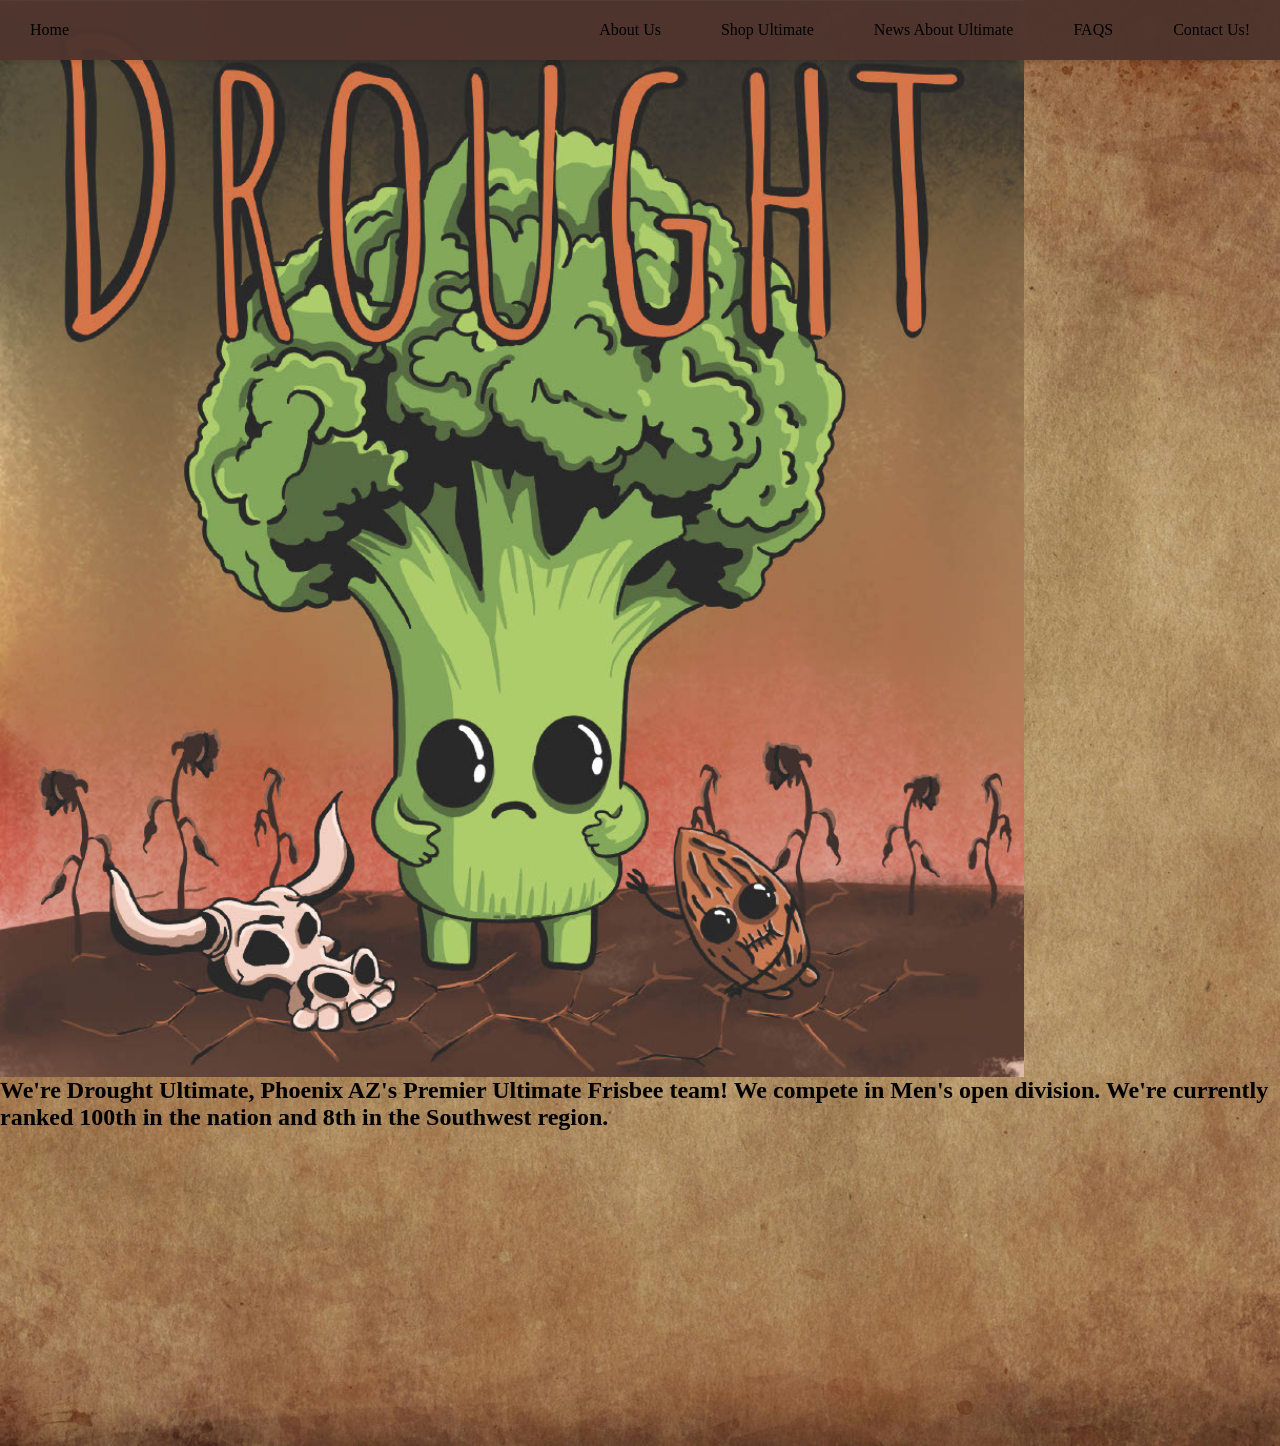
==== About_Us.html @ 62d3f918 "Added files via upload icons belong in "assets folder" Everything else can be in the same folder." ====
<html lang="en">
<head>
    <meta charset="UTF-8">
    <meta name="viewport" content="width=device-width, initial-scale=1.0">
    <title>About US</title>
    <link rel="stylesheet" href="style.css">
    <img src="Logo.jpg" style="width:80%;">
</head>
<body>
    <nav>
        <input type="checkbox" id="sidebar-active">
        <label for="sidebar-active" class="open-sidebar-button">
          <svg xmlns="http://www.w3.org/2000/svg" height="32" viewBox="0 -960 960 960" width="32"><path d="M120-240v-80h720v80H120Zm0-200v-80h720v80H120Zm0-200v-80h720v80H120Z"/></svg>
        </label>
        <label id="overlay" for="sidebar-active"></label>
        <div class="links-container">
          <label for="sidebar-active" class="close-sidebar-button">
            <svg xmlns="http://www.w3.org/2000/svg" height="32" viewBox="0 -960 960 960" width="32"><path d="m256-200-56-56 224-224-224-224 56-56 224 224 224-224 56 56-224 224 224 224-56 56-224-224-224 224Z"/></svg>
          </label>
    
          <a class="home-link" href="index.html">Home</a> <!-- link for homepage -->
          <a href="About_Us.html">About Us</a> 
          <a href="Shop_Ultimate.html">Shop Ultimate</a>
          <a href="News_About_Ultimate.html">News About Ultimate</a>
          <a href="Faqs.html">FAQS</a>
          <a href="Contact_Us.html">Contact Us!</a>
          
        </div>
      </nav>
    <h2><p>We're Drought Ultimate, Phoenix AZ's Premier Ultimate Frisbee team! We compete in Men's open
      division. We're currently ranked 100th in the nation and 8th in the Southwest region.
    </p></h2>
    <iframe width="560" height="315" src="https://www.youtube.com/embed/ODcz2P1ZlT4?si=nx2r9_MkV9VYH_wh" title="YouTube video player" frameborder="0" allow="accelerometer; autoplay; clipboard-write; 
    encrypted-media; gyroscope; picture-in-picture; web-share" referrerpolicy="strict-origin-when-cross-origin" allowfullscreen></iframe>
</body>
</html>
---- style.css ----
@import url('https://fonts.googleapis.com/css2?family=Poppins:ital,wght@0,100;0,200;0,300;0,400;0,500;0,600;0,700;0,800;0,900;1,100;1,200;1,300;1,400;1,500;1,600;1,700;1,800;1,900&display=swap');

/* HOMEPAGE*/
:root{
  --color-1: #0f1016;
  --text-color: #f0f0f0;
  --accent-color: #006aff;
}
*{
  margin: 0;
  padding: 0;
}
html{
  font-size: 12pt;
  font-family: Poppins, Segoe UI, Tahoma, sans-serif;
}
nav{
  height: 60px;
  background-color: var(--color-1);
  display: flex;
  position: fixed;
  top:0;
  width: 100%;
  justify-content: flex-end;
  align-items: center;
}
.links-container{
  height: 100%;
  width: 100%;
  display: flex;
  flex-direction: row;
  align-items: center;
}
nav a{
  height: 100%;
  padding: 0 20px;
  display: flex;
  align-items: center;
  text-decoration: none;
  color: var(--text-color);
}
nav a:hover{
  background-color: var(--accent-color);
}
nav .home-link{
  margin-right: auto;
}
nav svg{
  fill: var(--text-color);
}
#sidebar-active{
  display: none;
}
.open-sidebar-button, .close-sidebar-button{
  display: none;
}
@media(max-width: 450px){
  .links-container{
    flex-direction: column;
    align-items: flex-start;

    position: fixed;
    top: 0;
    right: -100%;
    z-index: 10;
    width: 300px;

    background-color: var(--color-1);
    box-shadow: -5px 0 5px rgba(0, 0, 0, 0.25);
    transition: 0.75s ease-out;
  }
  nav a{
    box-sizing: border-box;
    height: auto;
    width: 100%;
    padding: 20px 30px;
    justify-content: flex-start;
  }
  .open-sidebar-button, .close-sidebar-button{
    padding: 20px;
    display: block;
  }
  #sidebar-active:checked ~ .links-container{
    right: 0;
  }
  #sidebar-active:checked ~ #overlay{
    height: 100%;
    width: 100%;
    position: fixed;
    top: 0;
    left: 0;
    z-index: 9;
  }
}
<style>
  iframe {
    width: 1000%;
    height: 300vh;
    border: none;
  }
</style>

/* CONTACT PAGE*/

*{
  padding: 0;
  margin: 0;
  box-sizing: border-box;
}

body {
  font-family: 'Gill Sans', 'Gill Sans MT', Calibri, 'Trebuchet MS', sans-serif;
  background: linear-gradient(#ffdad5, #fff7f9);
}
.contact-container {
  height: 100vh;
  display: flex;
  align-items: center;
  justify-content: space-evenly;
}

.contact-left {
  display: flex;
  flex-direction: column;
  align-items: start;
  gap: 20px;
}

.contact-left-title h2{
  font-weight: 600;
  color: #bf661d;
  font-size: 40px;
  margin-bottom: 5px;
}

.contact-left-title hr {
  border: none;
  width: 120px;
  height: 5px;
  background-color: #0f0202;
  border-radius: 10px;
  margin-bottom: 20px;
}

.contact-inputs {
  width: 400px;
  height: 50px;
  border: none;
  outline: none;
  padding-left: 25px;
  font-weight: 500;
  color: #666;
  border-radius: 50px;
}

.contact-left textarea {
  height: 140px;
  width: 400;
  padding-top: 15px;
  border-radius: 20px;
}

.contact-inputs:focus {
  border: 2px solid #ff994f;
}

.contact-inputs::placeholder {
  color: #a0a0a0;
}

.contact-left button {
  display: flex;
  align-items: center;
  padding: 15px 30px;
  font-size: 16px;
  color: #fff7f9;
  gap: 10px;
  border: none;
  border-radius: 50px;
  background: linear-gradient(270deg, #ff994f, #fa6d86);
  cursor: pointer;
}

.contact-left button img {
  height: 15px;
}

.contact-right img{
  width: 500px;
}

@media (max-width:800px) {
  .contact-inputs {
    width: 80vw;
  }
  .contact-right {
    display: none;
  }
}

/*background JS Nav Bar*/
*{
  margin: 0;
  padding: 0;
}
body{
  min-height: 100vh;
  background: url('pexels-pixabay-235985.jpg');
  background-size: cover;
  background-repeat: no-repeat;
  background-position: center;
  font-family: 'Poppins, Segoe UI, Tahoma, sans-serif';
}
nav{
  background-color: rgba(79, 53, 46, 0.968);
  box-shadow: 3px 3px 5px rgba(0, 0, 0, 0.1);
}
nav ul{
  width: 100%;
  list-style: none;
  display: flex;
  justify-content: flex-end;
  align-items: center;
}
nav li{
  height: 50px;
}
nav a{
  height: 100%;
  padding: 0 30px;
  text-decoration: none;
  display: flex;
  align-items: center;
  color: black;
}
nav a:hover{
  background-color: #f32b2b;
}
nav li:first-child{
  margin-right: auto;
}
.sidebar{
  position: fixed;
  top: 0; 
  right: 0;
  height: 100vh;
  width: 250px;
  background-color: rgba(255, 255, 255, 0.15);
  backdrop-filter: blur(12px);
  box-shadow: -10px 0 10px rgba(0, 0, 0, 0.1);
  list-style: none;
  display: none;
  flex-direction: column;
  align-items: flex-start;
  justify-content: flex-start;
}
.sidebar li{
  width: 100%;
}
.sidebar a{
  width: 100%;
}
.menu-button{
  display: none;
}
@media(max-width: 800px){
  .hideOnMobile{
    display: none;
  }
  .menu-button{
    display: block;
  }
}
@media(max-width: 400px){
  .sidebar{
    width: 100%;
  }
}
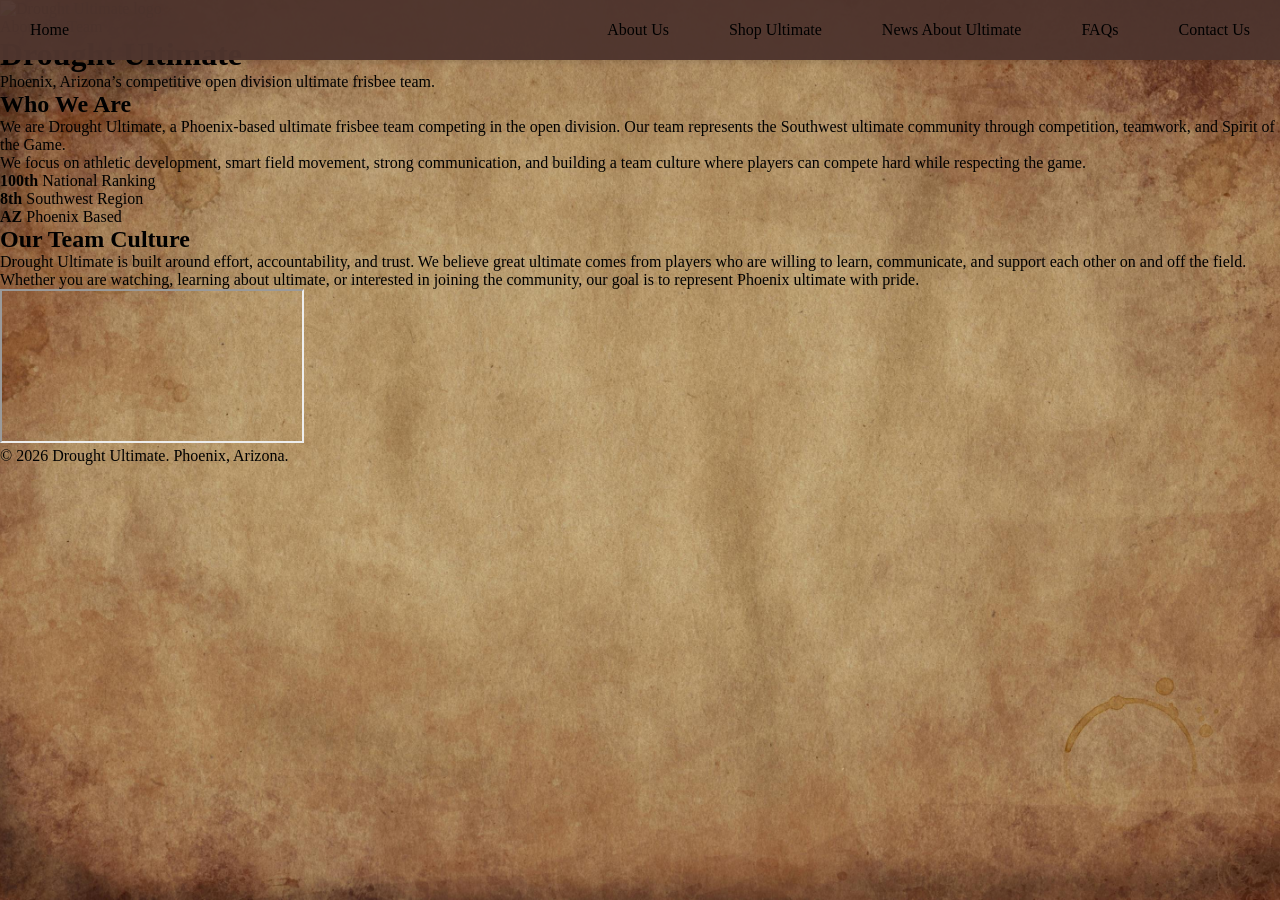
==== commit 77fa74bd: "Update About_Us.html Cleaned up with new styling." ====
--- a/About_Us.html
+++ b/About_Us.html
@@ -1,36 +1,111 @@
+<!DOCTYPE html>
 <html lang="en">
 <head>
-    <meta charset="UTF-8">
-    <meta name="viewport" content="width=device-width, initial-scale=1.0">
-    <title>About US</title>
-    <link rel="stylesheet" href="style.css">
-    <img src="Logo.jpg" style="width:80%;">
+  <meta charset="UTF-8" />
+  <meta name="viewport" content="width=device-width, initial-scale=1.0" />
+
+  <title>Drought Ultimate | About Us</title>
+
+  <link rel="stylesheet" href="style.css" />
 </head>
+
 <body>
-    <nav>
-        <input type="checkbox" id="sidebar-active">
-        <label for="sidebar-active" class="open-sidebar-button">
-          <svg xmlns="http://www.w3.org/2000/svg" height="32" viewBox="0 -960 960 960" width="32"><path d="M120-240v-80h720v80H120Zm0-200v-80h720v80H120Zm0-200v-80h720v80H120Z"/></svg>
-        </label>
-        <label id="overlay" for="sidebar-active"></label>
-        <div class="links-container">
-          <label for="sidebar-active" class="close-sidebar-button">
-            <svg xmlns="http://www.w3.org/2000/svg" height="32" viewBox="0 -960 960 960" width="32"><path d="m256-200-56-56 224-224-224-224 56-56 224 224 224-224 56 56-224 224 224 224-56 56-224-224-224 224Z"/></svg>
-          </label>
-    
-          <a class="home-link" href="index.html">Home</a> <!-- link for homepage -->
-          <a href="About_Us.html">About Us</a> 
-          <a href="Shop_Ultimate.html">Shop Ultimate</a>
-          <a href="News_About_Ultimate.html">News About Ultimate</a>
-          <a href="Faqs.html">FAQS</a>
-          <a href="Contact_Us.html">Contact Us!</a>
-          
+  <nav class="navbar">
+    <input type="checkbox" id="sidebar-active" />
+
+    <label for="sidebar-active" class="open-sidebar-button" aria-label="Open navigation menu">
+      <svg xmlns="http://www.w3.org/2000/svg" height="32" viewBox="0 -960 960 960" width="32">
+        <path d="M120-240v-80h720v80H120Zm0-200v-80h720v80H120Zm0-200v-80h720v80H120Z"/>
+      </svg>
+    </label>
+
+    <label id="overlay" for="sidebar-active"></label>
+
+    <div class="links-container">
+      <label for="sidebar-active" class="close-sidebar-button" aria-label="Close navigation menu">
+        <svg xmlns="http://www.w3.org/2000/svg" height="32" viewBox="0 -960 960 960" width="32">
+          <path d="m256-200-56-56 224-224-224-224 56-56 224 224 224-224 56 56-224 224 224 224-56 56-224-224-224 224Z"/>
+        </svg>
+      </label>
+
+      <a class="home-link" href="index.html">Home</a>
+      <a href="About_Us.html">About Us</a>
+      <a href="Shop_Ultimate.html">Shop Ultimate</a>
+      <a href="News_About_Ultimate.html">News About Ultimate</a>
+      <a href="Faqs.html">FAQs</a>
+      <a href="Contact_Us.html">Contact Us</a>
+    </div>
+  </nav>
+
+  <header class="page-header">
+    <img src="assets/Logo.jpg" alt="Drought Ultimate logo" class="page-logo" />
+
+    <p class="eyebrow">About the Team</p>
+    <h1>Drought Ultimate</h1>
+
+    <p>
+      Phoenix, Arizona’s competitive open division ultimate frisbee team.
+    </p>
+  </header>
+
+  <main class="about-wrapper">
+    <section class="about-card">
+      <h1>Who We Are</h1>
+
+      <p>
+        We are Drought Ultimate, a Phoenix-based ultimate frisbee team competing in the open division.
+        Our team represents the Southwest ultimate community through competition, teamwork, and Spirit of the Game.
+      </p>
+
+      <p>
+        We focus on athletic development, smart field movement, strong communication, and building a team culture where players can compete hard while respecting the game.
+      </p>
+
+      <div class="stats-grid">
+        <div class="stat-box">
+          <strong>100th</strong>
+          <span>National Ranking</span>
         </div>
-      </nav>
-    <h2><p>We're Drought Ultimate, Phoenix AZ's Premier Ultimate Frisbee team! We compete in Men's open
-      division. We're currently ranked 100th in the nation and 8th in the Southwest region.
-    </p></h2>
-    <iframe width="560" height="315" src="https://www.youtube.com/embed/ODcz2P1ZlT4?si=nx2r9_MkV9VYH_wh" title="YouTube video player" frameborder="0" allow="accelerometer; autoplay; clipboard-write; 
-    encrypted-media; gyroscope; picture-in-picture; web-share" referrerpolicy="strict-origin-when-cross-origin" allowfullscreen></iframe>
+
+        <div class="stat-box">
+          <strong>8th</strong>
+          <span>Southwest Region</span>
+        </div>
+
+        <div class="stat-box">
+          <strong>AZ</strong>
+          <span>Phoenix Based</span>
+        </div>
+      </div>
+    </section>
+
+    <section class="about-card">
+      <h1>Our Team Culture</h1>
+
+      <p>
+        Drought Ultimate is built around effort, accountability, and trust. We believe great ultimate comes from players who are willing to learn, communicate, and support each other on and off the field.
+      </p>
+
+      <p>
+        Whether you are watching, learning about ultimate, or interested in joining the community, our goal is to represent Phoenix ultimate with pride.
+      </p>
+    </section>
+
+    <section>
+      <div class="video-wrapper">
+        <iframe 
+          src="https://www.youtube.com/embed/ODcz2P1ZlT4?si=nx2r9_MkV9VYH_wh" 
+          title="Drought Ultimate video"
+          allow="accelerometer; autoplay; clipboard-write; encrypted-media; gyroscope; picture-in-picture; web-share"
+          referrerpolicy="strict-origin-when-cross-origin"
+          allowfullscreen>
+        </iframe>
+      </div>
+    </section>
+  </main>
+
+  <footer>
+    <p>&copy; 2026 Drought Ultimate. Phoenix, Arizona.</p>
+  </footer>
 </body>
-</html>+</html>
